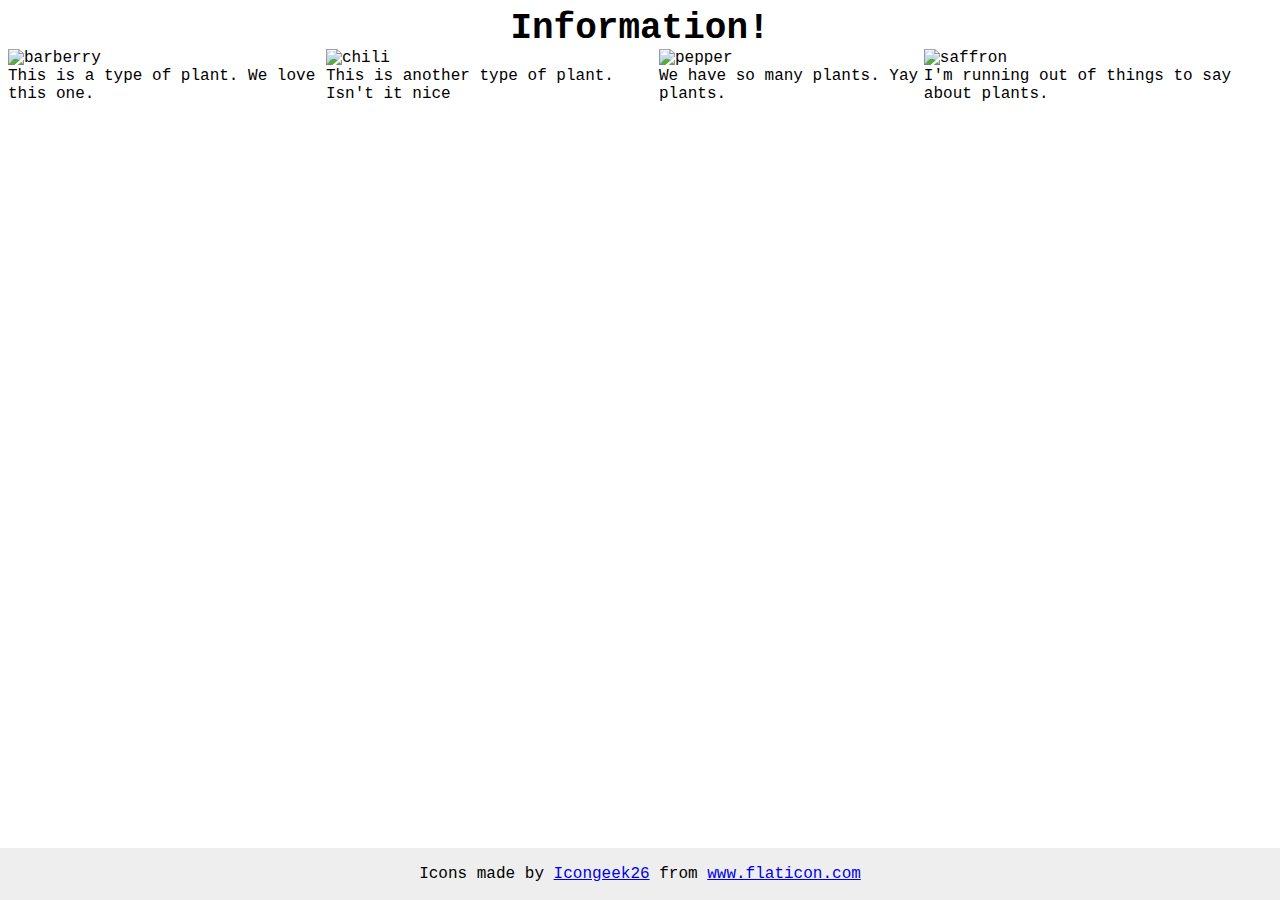
==== flex/04-flex-information/index.html @ 692c0f62 "Segment information blocks individually pt2" ====
<!DOCTYPE html>
<html lang="en">
  <head>
    <meta charset="UTF-8">
    <meta http-equiv="X-UA-Compatible" content="IE=edge">
    <meta name="viewport" content="width=device-width, initial-scale=1.0">
    <title>Information</title>
    <link rel="stylesheet" href="style.css">
  </head>
  <body>
    <div class="title">Information!</div>
    
    <div class="container">
      <div>
        <img src="./images/barberry.png" alt="barberry">
        <div class="text">This is a type of plant. We love this one.</div>
      </div>
      <div>
        <img src="./images/chilli.png" alt="chili">
        <div class="text">This is another type of plant. Isn't it nice</div>
      </div>
      <div>
        <img src="./images/pepper.png" alt="pepper">
        <div class="text">We have so many plants. Yay plants.</div>
      </div>
      <div>
        <img src="./images/saffron.png" alt="saffron">
        <div class="text">I'm running out of things to say about plants.</div>
      </div>
    </div>

    <!-- disregard this section, it's here to give attribution to the creator of these icons -->
    <div class="footer">
      <div>Icons made by <a href="https://www.flaticon.com/authors/icongeek26" title="Icongeek26">Icongeek26</a> from <a href="https://www.flaticon.com/" title="Flaticon">www.flaticon.com</a></div>
    </div>
  </body>
</html>
---- flex/04-flex-information/style.css ----
body {
  font-family: 'Courier New', Courier, monospace;
}

img {
  width: 100px;
  height: 100px;
}

.title {
  font-size: 36px;
  font-weight: 900;
  text-align: center;
}

.container{
  display: flex;
}

/* do not edit this footer */
.footer {
  position: fixed;
  bottom: 0;
  left: 0;
  right: 0;
  height: 52px;
  display: flex;
  align-items: center;
  justify-content: center;
  background: #eee;
}
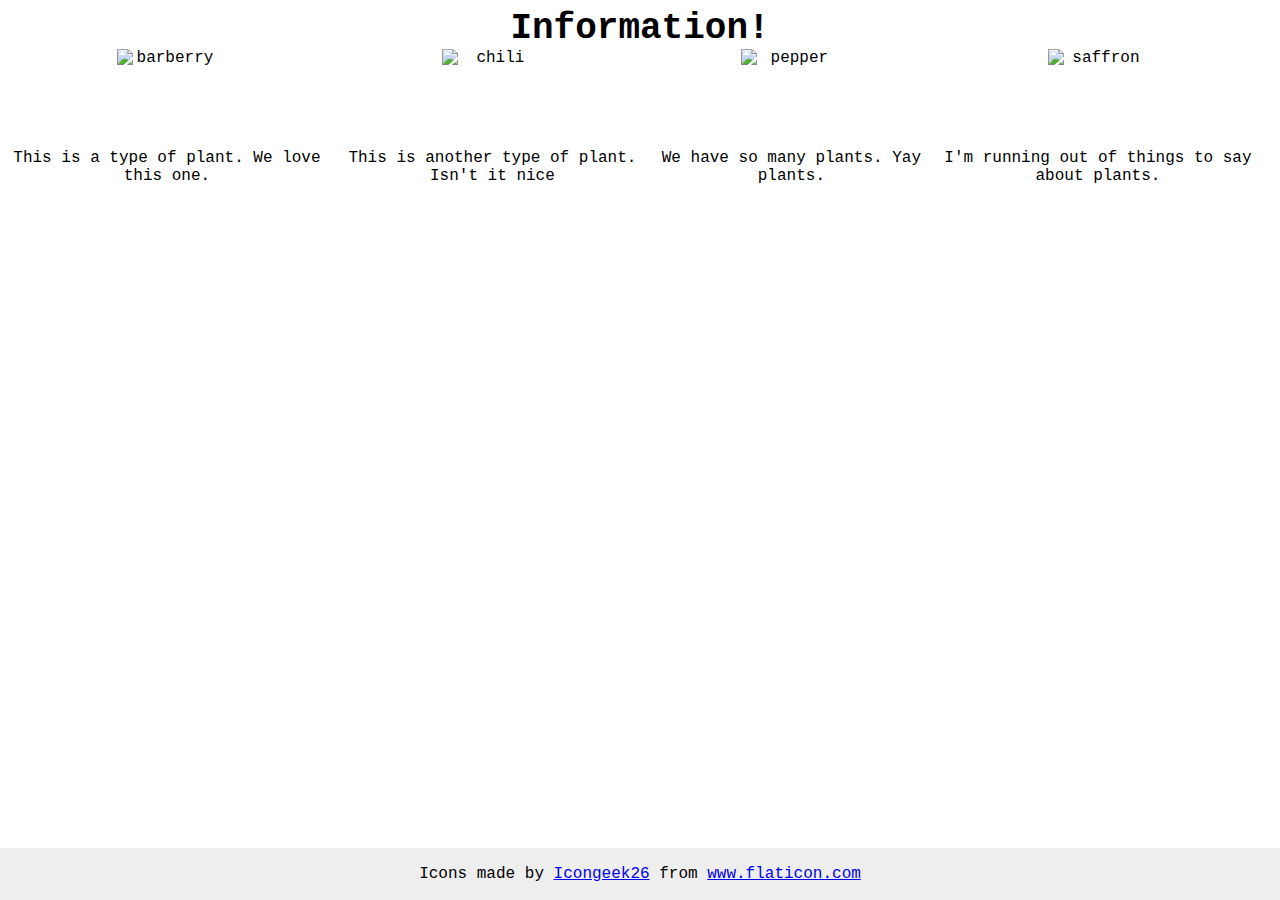
==== commit 2c8b6dff: "Center info-block contents horizontally" ====
--- a/flex/04-flex-information/index.html
+++ b/flex/04-flex-information/index.html
@@ -11,19 +11,19 @@
     <div class="title">Information!</div>
     
     <div class="container">
-      <div>
+      <div class="info-block">
         <img src="./images/barberry.png" alt="barberry">
         <div class="text">This is a type of plant. We love this one.</div>
       </div>
-      <div>
+      <div class="info-block">
         <img src="./images/chilli.png" alt="chili">
         <div class="text">This is another type of plant. Isn't it nice</div>
       </div>
-      <div>
+      <div class="info-block">
         <img src="./images/pepper.png" alt="pepper">
         <div class="text">We have so many plants. Yay plants.</div>
       </div>
-      <div>
+      <div class="info-block">
         <img src="./images/saffron.png" alt="saffron">
         <div class="text">I'm running out of things to say about plants.</div>
       </div>
--- a/flex/04-flex-information/style.css
+++ b/flex/04-flex-information/style.css
@@ -17,6 +17,15 @@
   display: flex;
 }
 
+.info-block{
+  display: flex;
+  flex-direction: column;
+  /* when using flex-direction:column we center contents horizontally
+  with align-items:center */
+  align-items: center;
+  text-align: center;
+}
+
 /* do not edit this footer */
 .footer {
   position: fixed;
